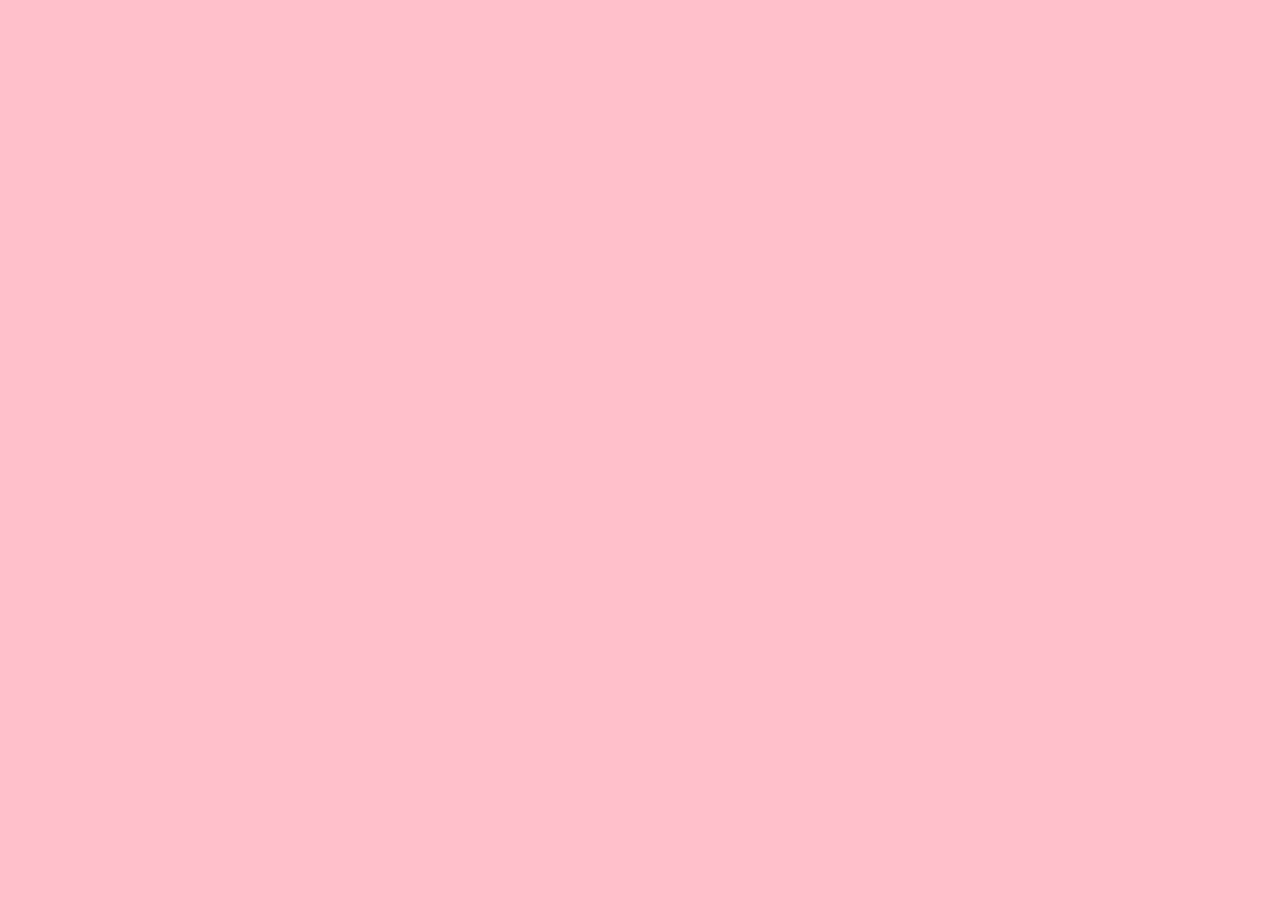
==== ariisms.html @ 6134c067 "dummy script hack to fix FOUC" ====
<!DOCTYPE html>
<html>

<head>
    <link rel="stylesheet" href="button-pages.css">
    <script>/**/</script> <!-- dummy script tag to force page load - no flash of unstyled content -->
    <script src="select_from_file.js"></script>
    <title>Ariism</title>
</head>

<body onload="select_ariism()">
    <div class="animated animatedFadeInUp fadeInUp">
        <h1>Ariana says...</h1>
    </div>
    <div class="animated animatedFadeInUp2 fadeInUp2">
        <p id="main_content"></p>
    </div>
</body>

</html>
---- button-pages.css ----
body {
    background-color: pink;
    font-family: "Helvetica";
}

h1 {
    color: darkred;
    font-size: 5rem;
    text-align: center;
}

p {
    text-align: center;
    font-size: 1.2rem;
    color: darkmagenta;
}

@keyframes fadeInUp {
    from {
        transform: translate3d(0, 40px, 0)
    }

    to {
        transform: translate3d(0, 0, 0);
        opacity: 1
    }
}

@-webkit-keyframes fadeInUp {
    from {
        transform: translate3d(0, 40px, 0)
    }

    to {
        transform: translate3d(0, 0, 0);
        opacity: 1
    }
}

@-moz-keyframes fadeInUp {
    from {
        transform: translate3d(0, 40px, 0)
    }

    to {
        transform: translate3d(0, 0, 0);
        opacity: 1
    }
}

@keyframes fadeInUp2 {
    from {
        transform: translate3d(0, 40px, 0)
    }

    to {
        transform: translate3d(0, 0, 0);
        opacity: 1
    }
}

@-webkit-keyframes fadeInUp2 {
    from {
        transform: translate3d(0, 40px, 0)
    }

    to {
        transform: translate3d(0, 0, 0);
        opacity: 1
    }
}

@-moz-keyframes fadeInUp2 {
    from {
        transform: translate3d(0, 40px, 0)
    }

    to {
        transform: translate3d(0, 0, 0);
        opacity: 1
    }
}

.animated {
    animation-duration: 1;
    animation-fill-mode: both;
    -webkit-animation-duration: 1s;
    -webkit-animation-fill-mode: both;
}

.animatedFadeInUp {
    opacity: 0
}

.fadeInUp {
    opacity: 0;
    animation-name: fadeInUp;
    -webkit-animation-name: fadeInUp;
}

.animatedFadeInUp2 {
    opacity: 0
}

.fadeInUp2 {
    opacity: 0;
    animation-name: fadeInUp2;
    animation-delay: 1s;
    -webkit-animation-name: fadeInUp2;
    -webkit-animation-delay: 1s;
}
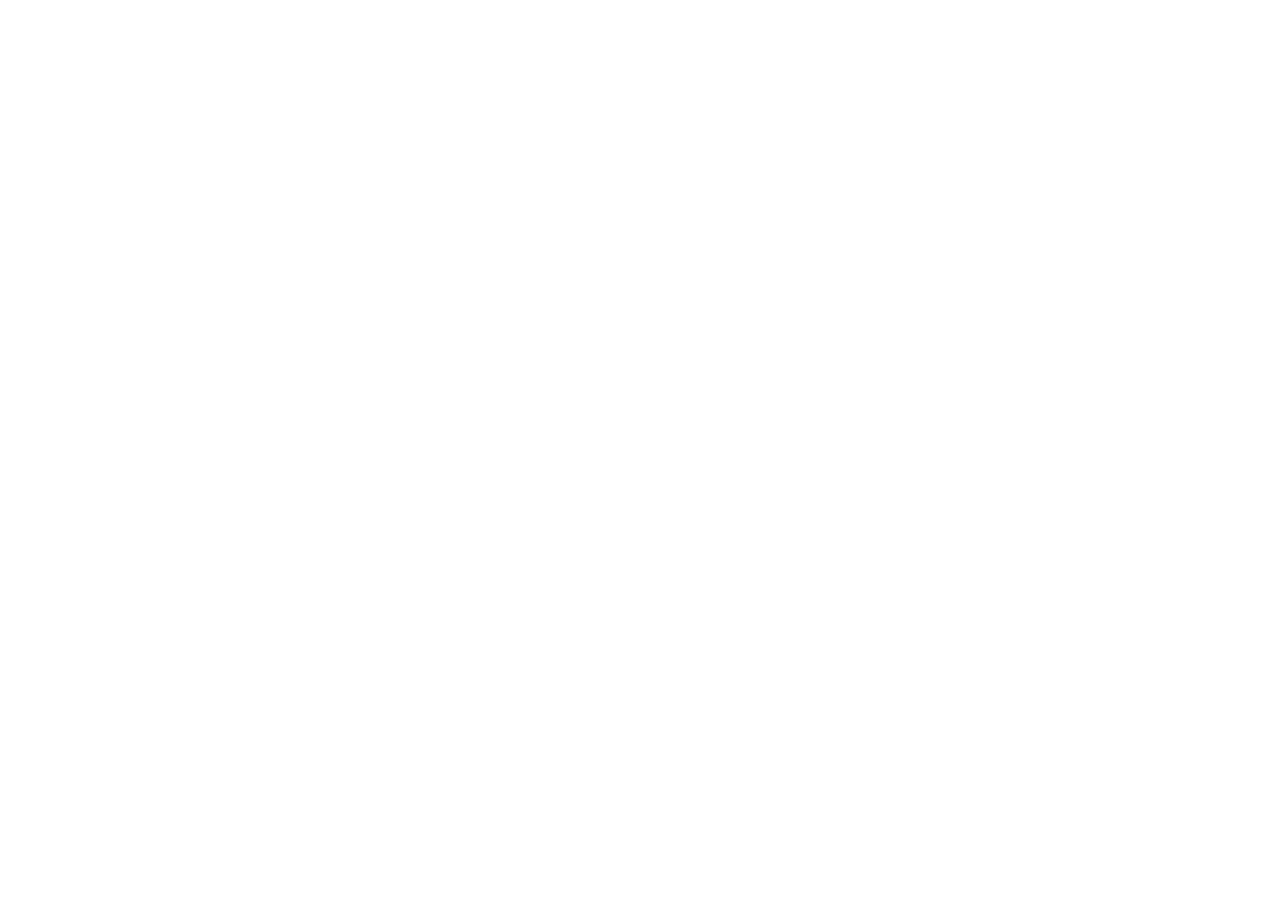
==== commit 3708307f: "css variable and color scheme test" ====
--- a/ariisms.html
+++ b/ariisms.html
@@ -3,7 +3,6 @@
 
 <head>
     <link rel="stylesheet" href="button-pages.css">
-    <script>/**/</script> <!-- dummy script tag to force page load - no flash of unstyled content -->
     <script src="select_from_file.js"></script>
     <title>Ariism</title>
 </head>
--- a/button-pages.css
+++ b/button-pages.css
@@ -1,10 +1,19 @@
+:root {
+    --purple: rgb(214, 174, 221);
+    --pink: rgb(221, 174, 204);
+    --lightred: rgb(221, 174, 181);
+    --clay: rgb(221, 191, 174);
+    --yellow: rgb(221, 214, 174);
+    --green: rgb(205, 221, 174);
+}
+
 body {
-    background-color: pink;
+    background-color: --purple;
     font-family: "Helvetica";
 }
 
 h1 {
-    color: darkred;
+    color: --lightred;
     font-size: 5rem;
     text-align: center;
 }
@@ -12,7 +21,7 @@
 p {
     text-align: center;
     font-size: 1.2rem;
-    color: darkmagenta;
+    color: --pink;
 }
 
 @keyframes fadeInUp {
@@ -82,7 +91,7 @@
 }
 
 .animated {
-    animation-duration: 1;
+    animation-duration: 1s;
     animation-fill-mode: both;
     -webkit-animation-duration: 1s;
     -webkit-animation-fill-mode: both;
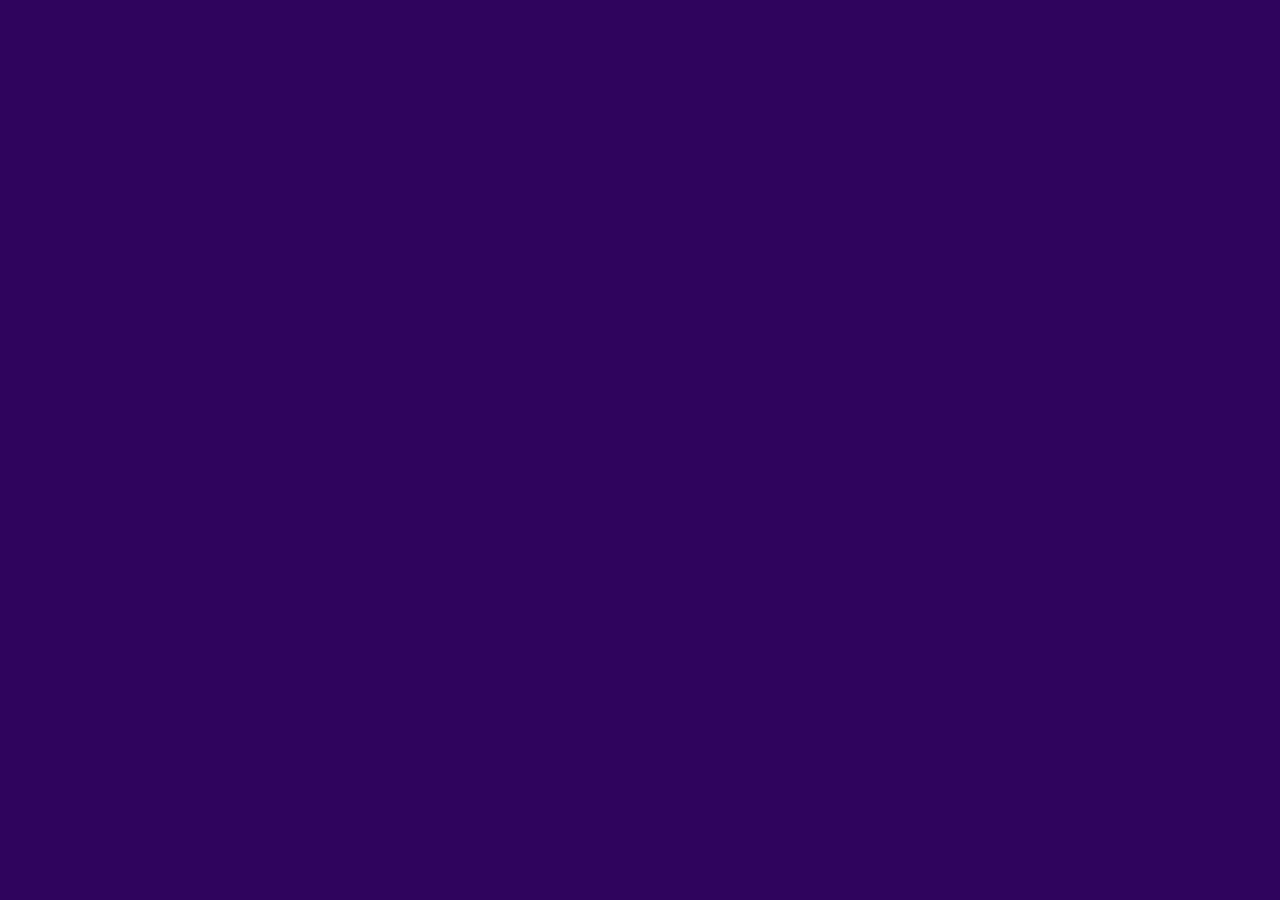
==== commit a9220ebf: "style test part inf" ====
--- a/ariisms.html
+++ b/ariisms.html
@@ -12,7 +12,7 @@
         <h1>Ariana says...</h1>
     </div>
     <div class="animated animatedFadeInUp2 fadeInUp2">
-        <p id="main_content"></p>
+            <p id="main_content"></p>
     </div>
 </body>
 
--- a/button-pages.css
+++ b/button-pages.css
@@ -1,27 +1,51 @@
 :root {
     --purple: rgb(214, 174, 221);
-    --pink: rgb(221, 174, 204);
-    --lightred: rgb(221, 174, 181);
-    --clay: rgb(221, 191, 174);
-    --yellow: rgb(221, 214, 174);
-    --green: rgb(205, 221, 174);
-}
+    --darkpurple: rgb(48, 5, 91);
+    --coral: rgb(247, 129, 84);
+    --olive: rgb(75, 80, 67);
+    --yellow: rgb(255, 250, 105);
+    --center-offset: 150px;
+    --font: "Helvetica"
+  }
 
 body {
-    background-color: --purple;
+    background-color: var(--darkpurple);
     font-family: "Helvetica";
 }
 
 h1 {
-    color: --lightred;
+    color: var(--purple);
     font-size: 5rem;
+    font-family: var(--font);
     text-align: center;
+    
+    position: relative;
+    right: var(--center-offset);
 }
 
 p {
+    font-family: var(--font);
+    font-size: 3rem;
+    width: 750px;
+    color: var(--yellow);
+    
+    position: fixed;
+    top: 50%;
+    left: 50%;
+    transform: translate(0px, -50px);
+}
+
+p.center {
     text-align: center;
-    font-size: 1.2rem;
-    color: --pink;
+    font-family: var(--font);
+    font-size: 3rem;
+    color: var(--yellow);
+    
+    position: absolute;
+    top: 150px;
+    bottom: 0;
+    left: 0;
+    right: 0;
 }
 
 @keyframes fadeInUp {
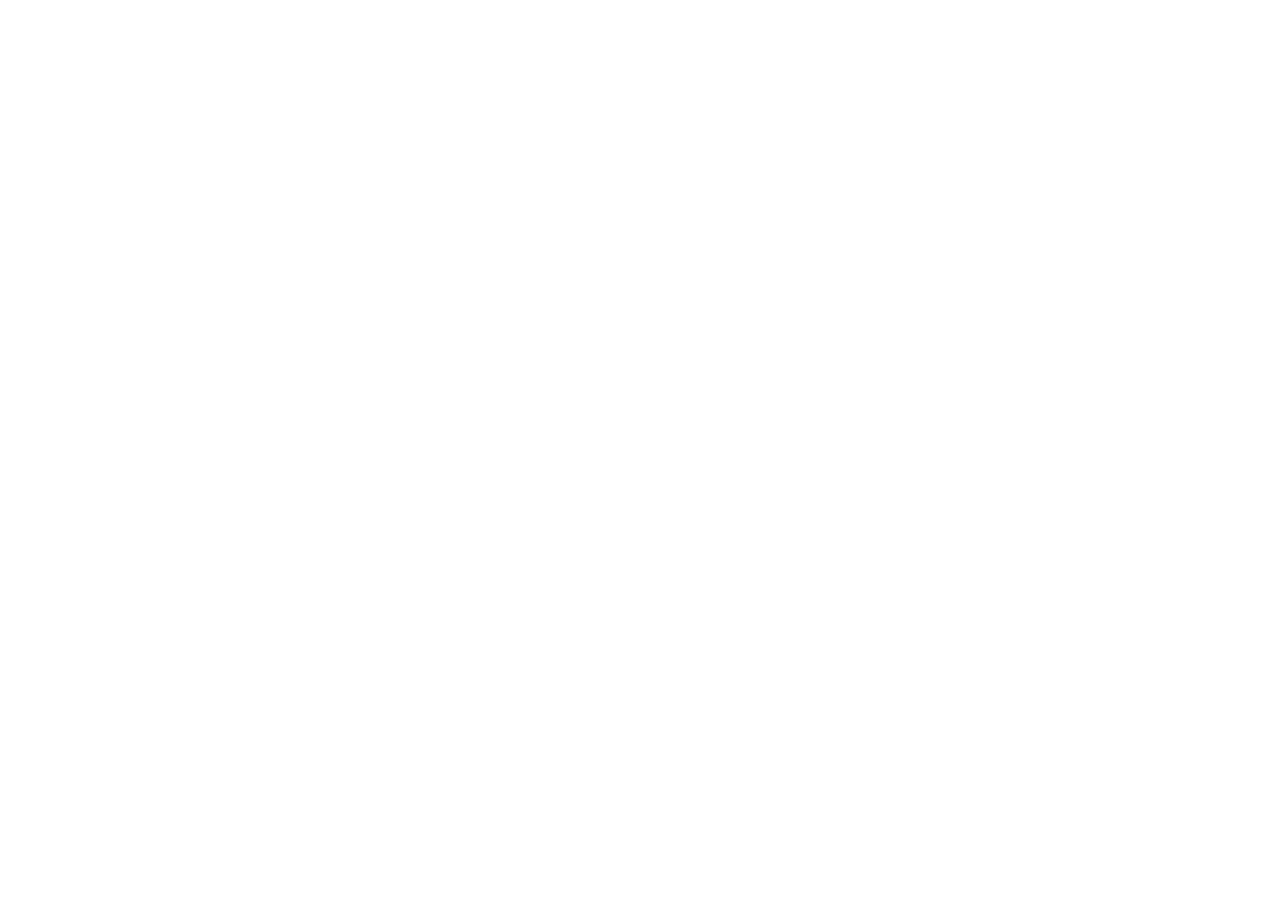
==== commit 37a29c05: "Update ariisms.html//font" ====
--- a/ariisms.html
+++ b/ariisms.html
@@ -5,6 +5,7 @@
     <link rel="stylesheet" href="button-pages.css">
     <script src="select_from_file.js"></script>
     <title>Ariism</title>
+    <link rel="stylesheet" href="https://use.typekit.net/fak2dfu.css">
 </head>
 
 <body onload="select_ariism()">
@@ -16,4 +17,4 @@
     </div>
 </body>
 
-</html>+</html>
--- a/button-pages.css
+++ b/button-pages.css
@@ -5,12 +5,16 @@
     --olive: rgb(75, 80, 67);
     --yellow: rgb(255, 250, 105);
     --center-offset: 150px;
-    --font: "Helvetica"
+    --font: "glowworm-mn", sans-serif;
   }
 
 body {
     background-color: var(--darkpurple);
-    font-family: "Helvetica";
+    font-family: var(--font);
+    padding: 40px 0;
+    font-family: "glowworm-mn", sans-serif;
+    background-color: #fff;
+    cursor: url('assets/bearpaw1.png'), auto;
 }
 
 h1 {
@@ -26,7 +30,7 @@
 p {
     font-family: var(--font);
     font-size: 3rem;
-    width: 750px;
+    width: 40%;
     color: var(--yellow);
     
     position: fixed;
@@ -141,4 +145,4 @@
     animation-delay: 1s;
     -webkit-animation-name: fadeInUp2;
     -webkit-animation-delay: 1s;
-}+}
